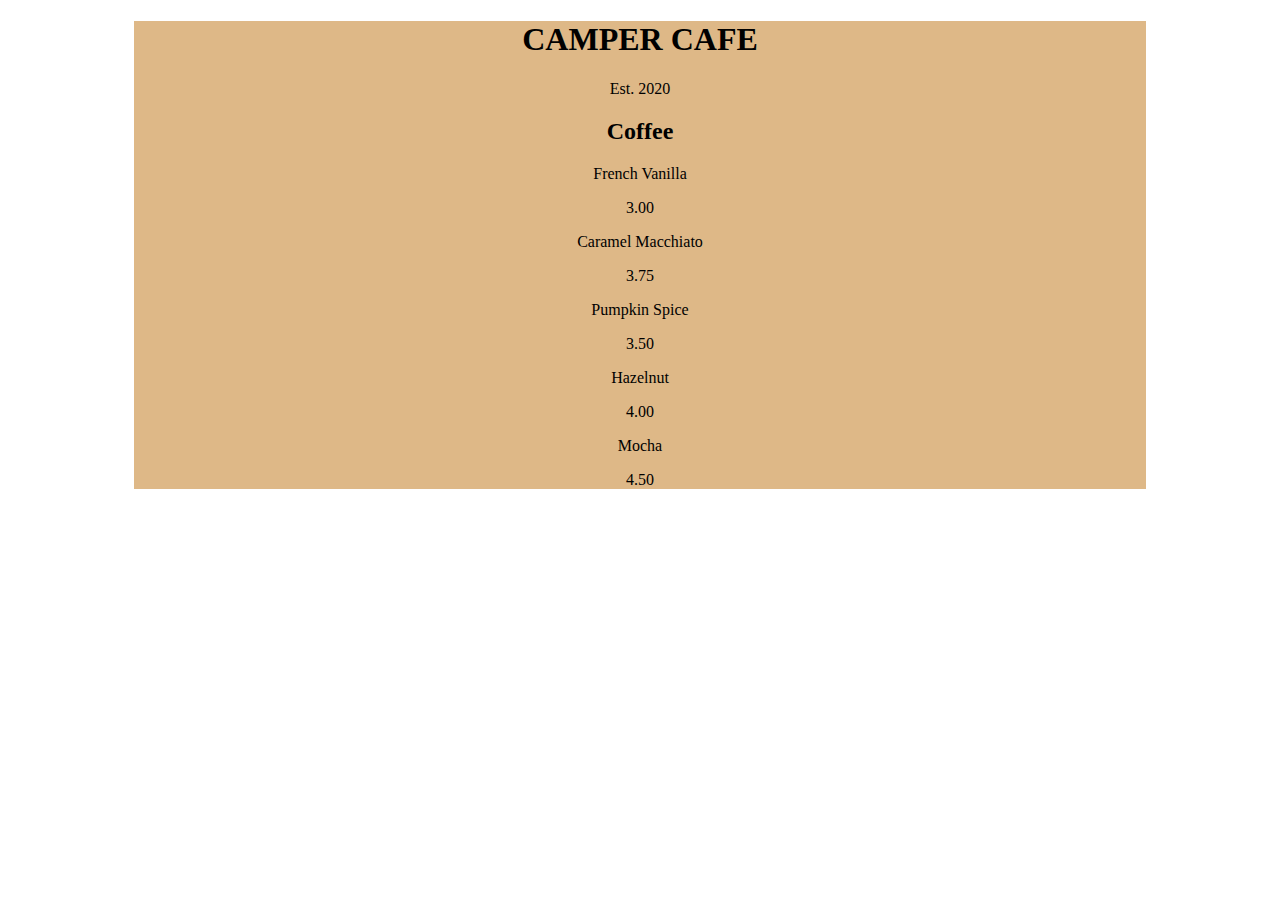
==== html/Task4/index.html @ 752c850f "feat: add next solution task" ====
<!DOCTYPE html>
<html lang="en">
<head>
    <meta charset="UTF-8">
    <title>Cafe Menu</title>
    <meta name="viewport" content="width=device-width, initial-scale=1.0"/>
    <link rel="stylesheet" href="styles.css">
</head>
<body>
<div class="menu">
    <main>
        <h1>CAMPER CAFE</h1>
        <p>Est. 2020</p>
        <section>
            <h2>Coffee</h2>
            <article>
                <p class='flavor'>French Vanilla</p>
                <p class='price'> 3.00</p>
            </article>
            <article>
                <p>Caramel Macchiato</p>
                <p>3.75</p>
            </article>
            <article>
                <p>Pumpkin Spice</p>
                <p>3.50</p>
            </article>
            <article>
                <p>Hazelnut</p>
                <p>4.00</p>
            </article>
            <article>
                <p>Mocha</p>
                <p>4.50</p>
            </article>
        </section>
    </main>
</div>
</body>
</html>
---- html/Task4/styles.css ----
h1, h2, p {
    text-align: center;
}
body {
    /*background-color: burlywood;*/
}
div {
    margin-left:auto;
    margin-right:auto;
    width: 80%;
    background-color: burlywood;
}
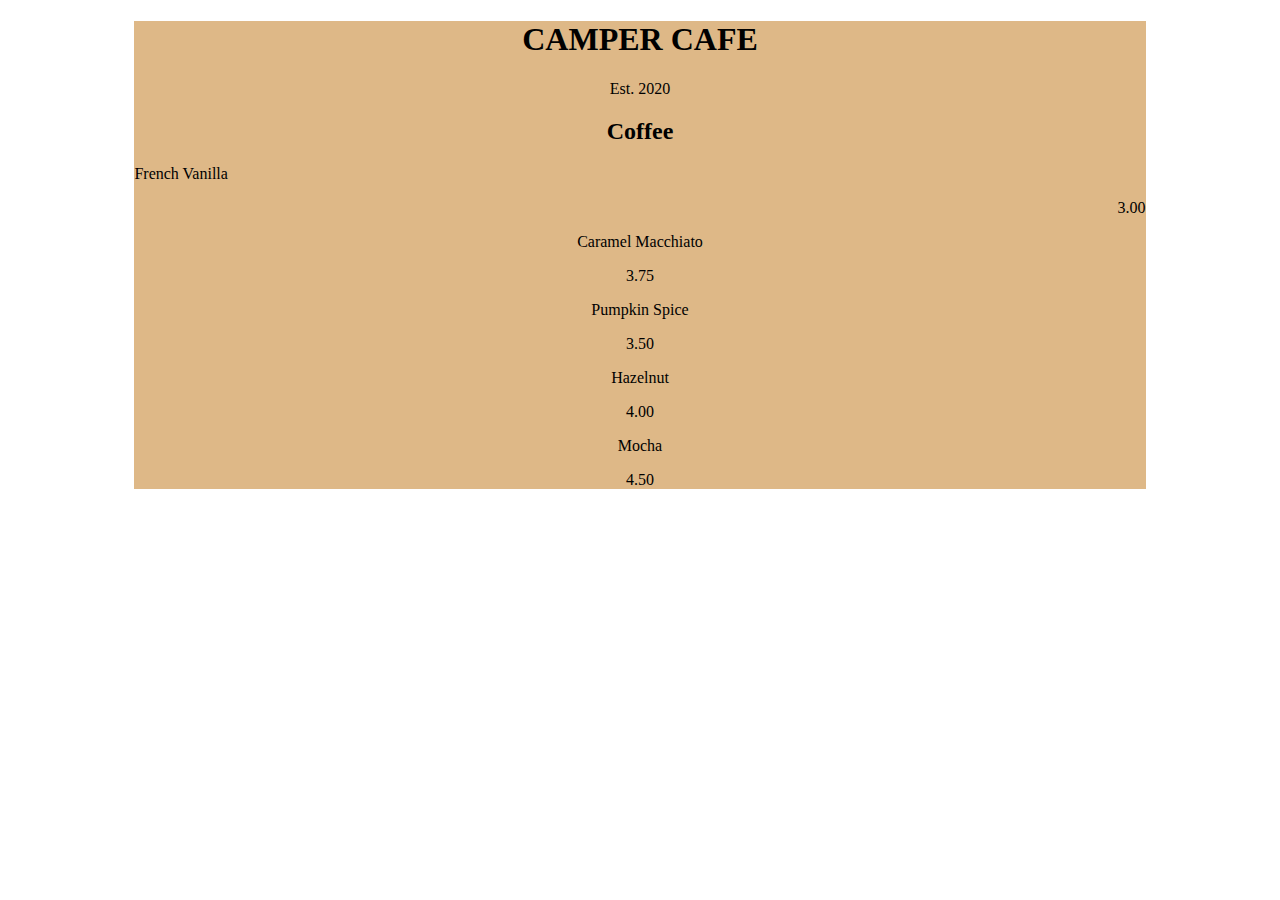
==== commit 3ed2d601: "feat: add next solution task" ====
--- a/html/Task4/index.html
+++ b/html/Task4/index.html
@@ -13,7 +13,7 @@
         <p>Est. 2020</p>
         <section>
             <h2>Coffee</h2>
-            <article>
+            <article class='item'>
                 <p class='flavor'>French Vanilla</p>
                 <p class='price'> 3.00</p>
             </article>
--- a/html/Task4/styles.css
+++ b/html/Task4/styles.css
@@ -2,11 +2,17 @@
     text-align: center;
 }
 body {
-    /*background-color: burlywood;*/
+    background-image:url(https://cdn.freecodecamp.org/curriculum/css-cafe/beans.jpg);
 }
-div {
+.menu {
     margin-left:auto;
     margin-right:auto;
     width: 80%;
     background-color: burlywood;
 }
+.flavor {
+    text-align: left;
+}
+.price {
+    text-align: right;
+}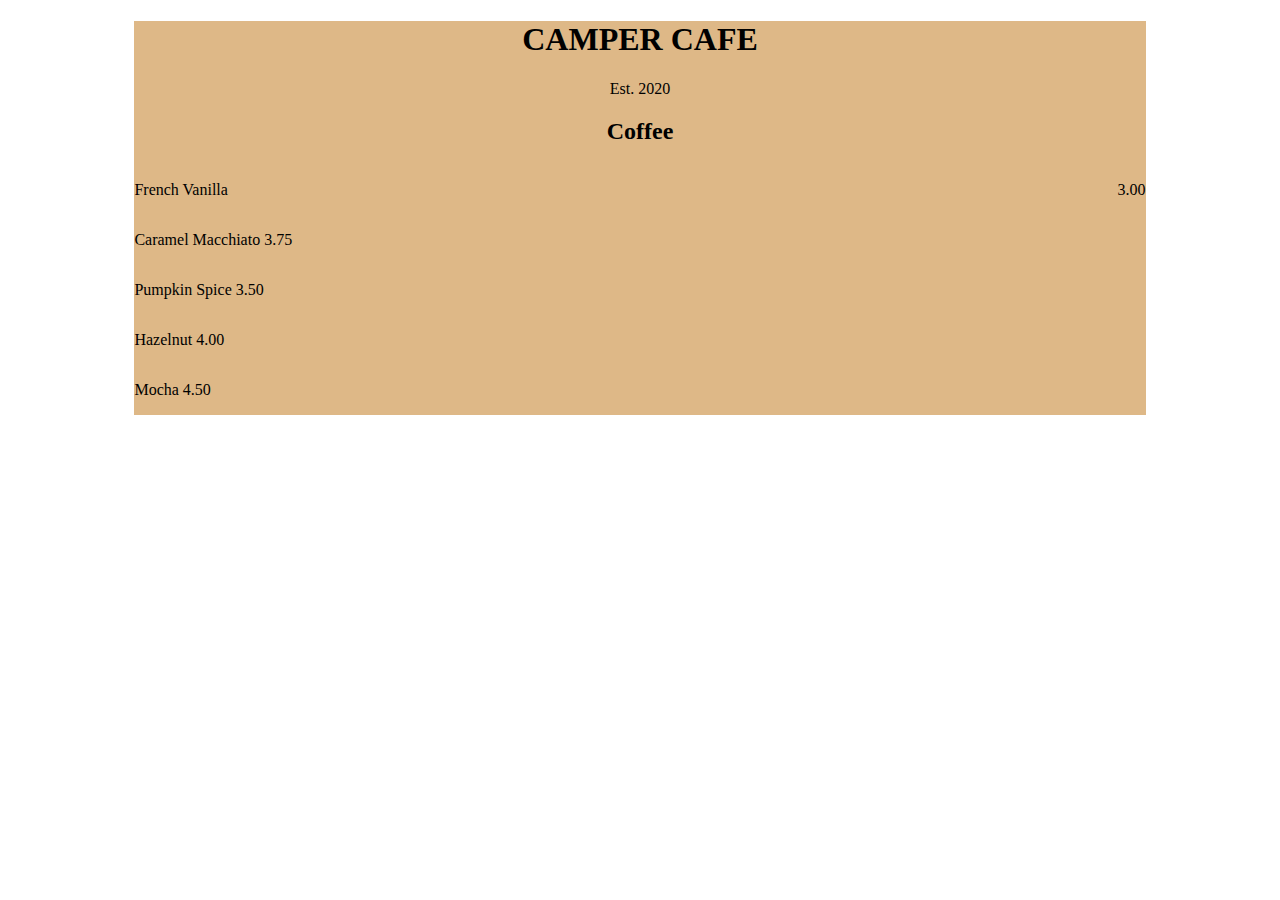
==== commit 9d1901ec: "feat: add next solution task" ====
--- a/html/Task4/index.html
+++ b/html/Task4/index.html
@@ -14,22 +14,21 @@
         <section>
             <h2>Coffee</h2>
             <article class='item'>
-                <p class='flavor'>French Vanilla</p>
-                <p class='price'> 3.00</p>
+                <p class='flavor'>French Vanilla</p><p class='price'> 3.00</p>
             </article>
-            <article>
+            <article class='item'>
                 <p>Caramel Macchiato</p>
                 <p>3.75</p>
             </article>
-            <article>
+            <article class='item'>
                 <p>Pumpkin Spice</p>
                 <p>3.50</p>
             </article>
-            <article>
+            <article class='item'>
                 <p>Hazelnut</p>
                 <p>4.00</p>
             </article>
-            <article>
+            <article class='item'>
                 <p>Mocha</p>
                 <p>4.50</p>
             </article>
--- a/html/Task4/styles.css
+++ b/html/Task4/styles.css
@@ -12,7 +12,12 @@
 }
 .flavor {
     text-align: left;
+    width: 50%;
 }
 .price {
     text-align: right;
-}+    width: 50%;
+}
+.item p {
+    display:inline-block ;
+}
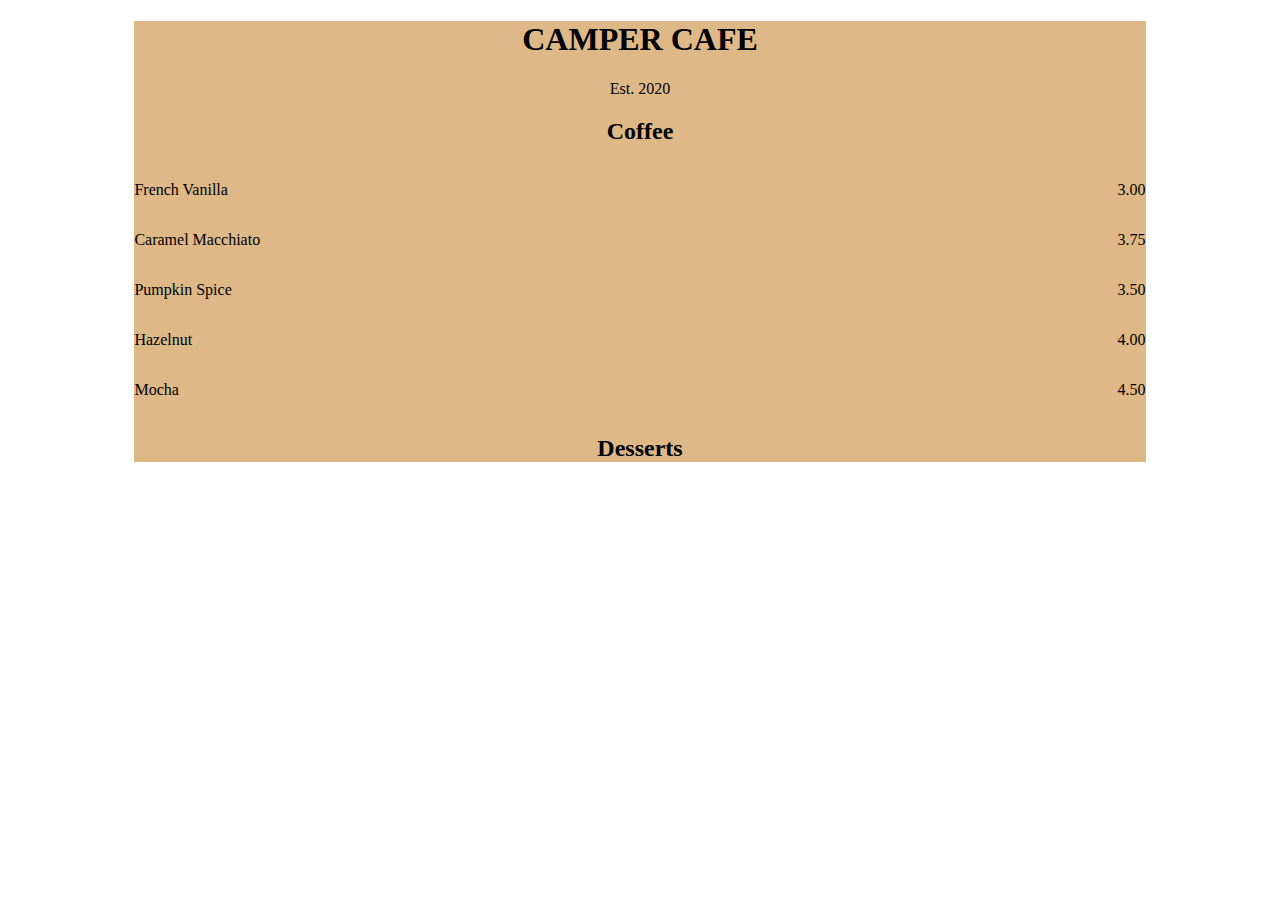
==== commit c67930cf: "feat: add next solution task" ====
--- a/html/Task4/index.html
+++ b/html/Task4/index.html
@@ -17,21 +17,20 @@
                 <p class='flavor'>French Vanilla</p><p class='price'> 3.00</p>
             </article>
             <article class='item'>
-                <p>Caramel Macchiato</p>
-                <p>3.75</p>
+                <p class='flavor'>Caramel Macchiato</p><p class='price'>3.75</p>
             </article>
             <article class='item'>
-                <p>Pumpkin Spice</p>
-                <p>3.50</p>
+                <p class='flavor'>Pumpkin Spice</p><p class='price'>3.50</p>
             </article>
             <article class='item'>
-                <p>Hazelnut</p>
-                <p>4.00</p>
+                <p class='flavor'>Hazelnut</p><p class='price'>4.00</p>
             </article>
             <article class='item'>
-                <p>Mocha</p>
-                <p>4.50</p>
+                <p class='flavor'>Mocha</p><p class='price'>4.50</p>
             </article>
+        </section>
+        <section>
+            <h2>Desserts</h2>
         </section>
     </main>
 </div>
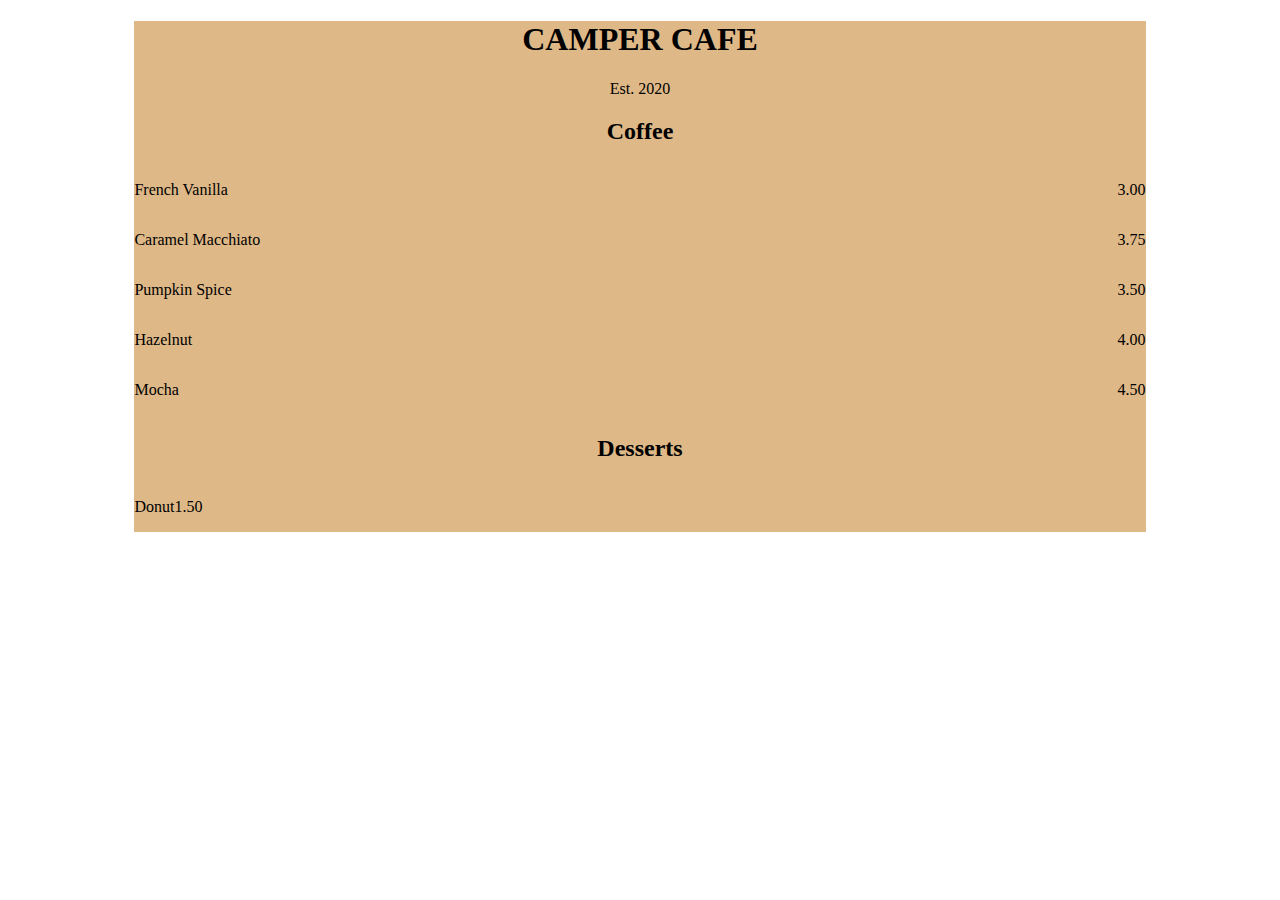
==== commit 524dfb9d: "feat: add next solution task" ====
--- a/html/Task4/index.html
+++ b/html/Task4/index.html
@@ -31,6 +31,9 @@
         </section>
         <section>
             <h2>Desserts</h2>
+            <article class="item">
+                <p>Donut</p><p>1.50</p>
+            </article>
         </section>
     </main>
 </div>
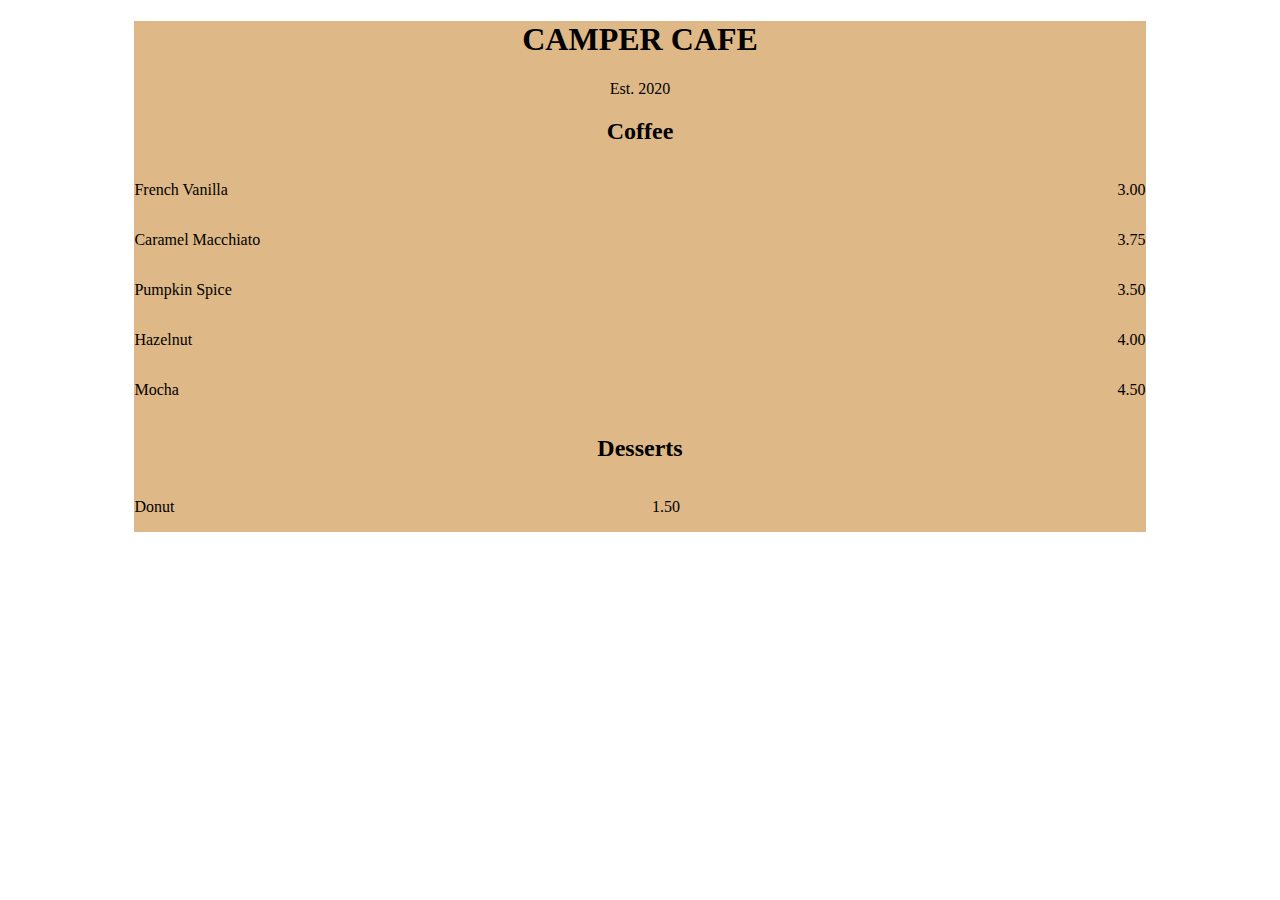
==== commit 54c8323b: "feat: add next solution task" ====
--- a/html/Task4/index.html
+++ b/html/Task4/index.html
@@ -32,7 +32,7 @@
         <section>
             <h2>Desserts</h2>
             <article class="item">
-                <p>Donut</p><p>1.50</p>
+                <p class="dessert">Donut</p><p class="price">1.50</p>
             </article>
         </section>
     </main>
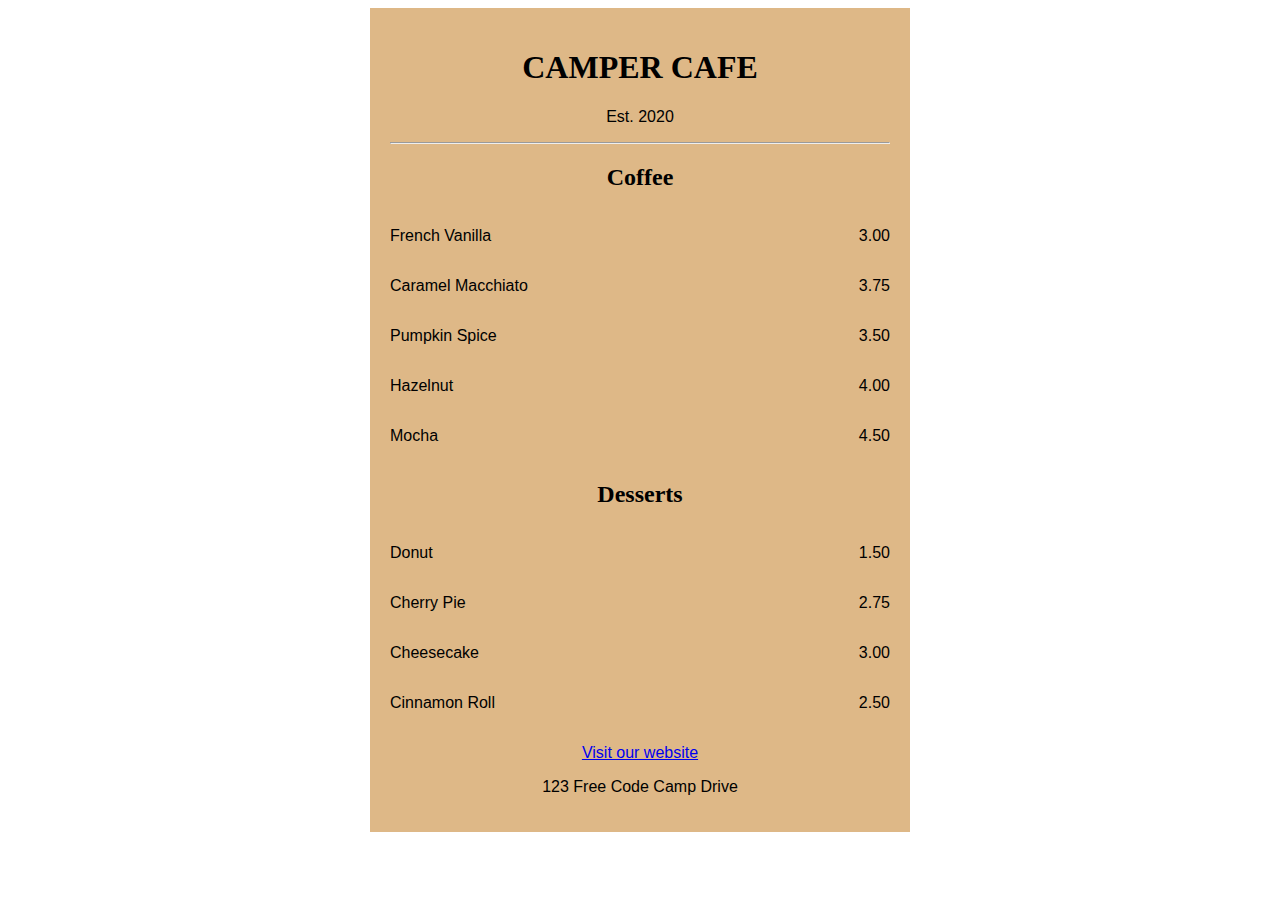
==== commit d6b3a496: "feat: add next solution task" ====
--- a/html/Task4/index.html
+++ b/html/Task4/index.html
@@ -10,7 +10,8 @@
 <div class="menu">
     <main>
         <h1>CAMPER CAFE</h1>
-        <p>Est. 2020</p>
+        <p class='established'>Est. 2020</p>
+        <hr/>
         <section>
             <h2>Coffee</h2>
             <article class='item'>
@@ -34,8 +35,21 @@
             <article class="item">
                 <p class="dessert">Donut</p><p class="price">1.50</p>
             </article>
+            <article class="item">
+                <p class="dessert">Cherry Pie</p><p class="price">2.75</p>
+            </article>
+            <article class="item">
+                <p class="dessert">Cheesecake</p><p class="price">3.00</p>
+            </article>
+            <article class="item">
+                <p class="dessert">Cinnamon Roll</p><p class="price">2.50</p>
+            </article>
         </section>
     </main>
+    <footer>
+        <p ><a href="https://www.freecodecamp.org">Visit our website</a></p>
+        <p>123 Free Code Camp Drive</p>
+    </footer>
 </div>
 </body>
 </html>--- a/html/Task4/styles.css
+++ b/html/Task4/styles.css
@@ -3,20 +3,25 @@
 }
 body {
     background-image:url(https://cdn.freecodecamp.org/curriculum/css-cafe/beans.jpg);
+    font-family:sans-serif;
 }
 .menu {
     margin-left:auto;
     margin-right:auto;
-    width: 80%;
+    max-width: 500px;
     background-color: burlywood;
+    padding: 20px;
 }
-.flavor {
+h1, h2 {
+    font-family:Impact;
+}
+.flavor, .dessert {
     text-align: left;
-    width: 50%;
+    width: 75%;
 }
 .price {
     text-align: right;
-    width: 50%;
+    width: 25%;
 }
 .item p {
     display:inline-block ;
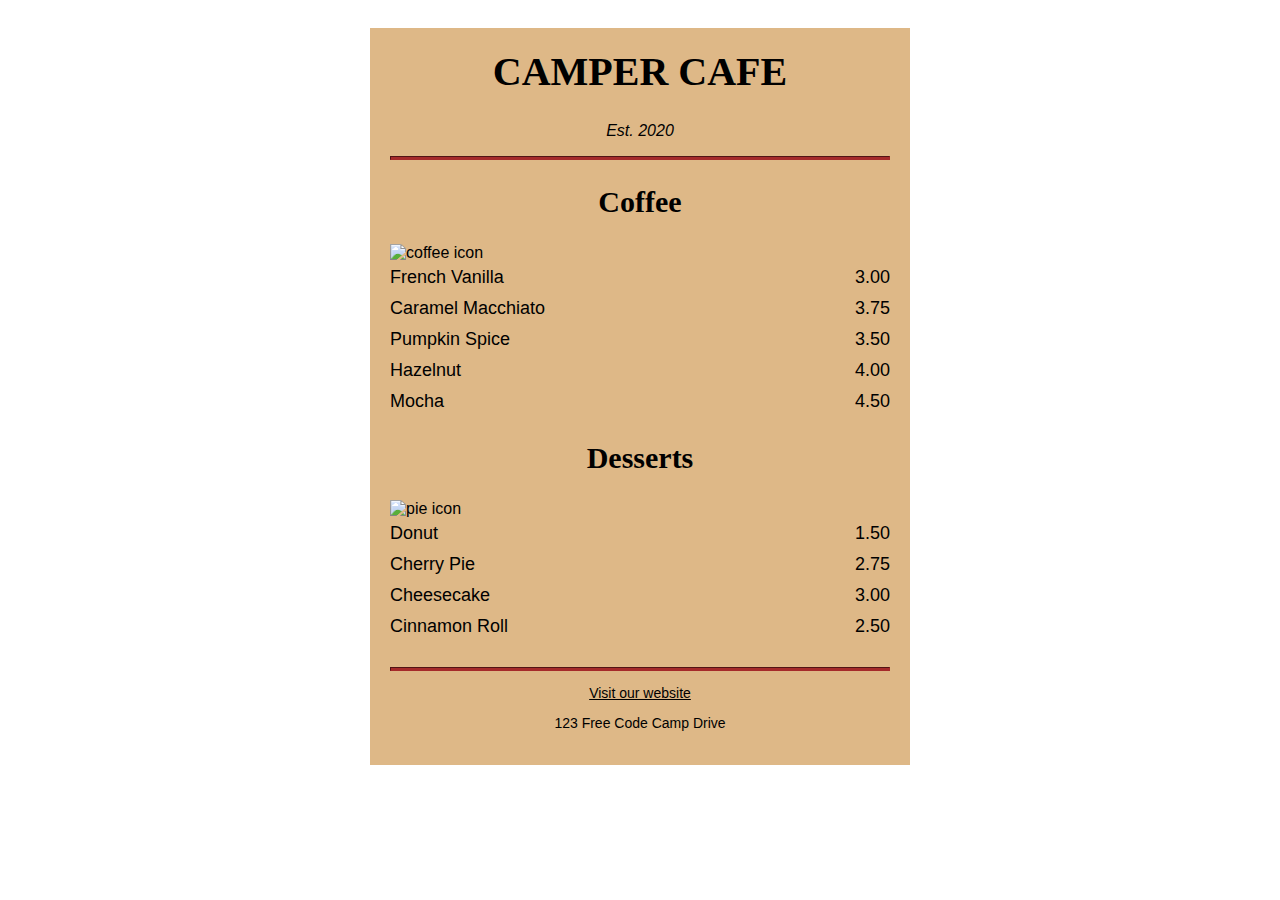
==== commit 8d8cf301: "feat: add next solution task" ====
--- a/html/Task4/index.html
+++ b/html/Task4/index.html
@@ -14,6 +14,7 @@
         <hr/>
         <section>
             <h2>Coffee</h2>
+            <img src="https://cdn.freecodecamp.org/curriculum/css-cafe/coffee.jpg" alt="coffee icon">
             <article class='item'>
                 <p class='flavor'>French Vanilla</p><p class='price'> 3.00</p>
             </article>
@@ -32,6 +33,7 @@
         </section>
         <section>
             <h2>Desserts</h2>
+            <img src="https://cdn.freecodecamp.org/curriculum/css-cafe/pie.jpg" alt="pie icon"/>
             <article class="item">
                 <p class="dessert">Donut</p><p class="price">1.50</p>
             </article>
@@ -46,9 +48,10 @@
             </article>
         </section>
     </main>
+    <hr class="bottom-line"/>
     <footer>
         <p ><a href="https://www.freecodecamp.org">Visit our website</a></p>
-        <p>123 Free Code Camp Drive</p>
+        <p class="address">123 Free Code Camp Drive</p>
     </footer>
 </div>
 </body>
--- a/html/Task4/styles.css
+++ b/html/Task4/styles.css
@@ -4,6 +4,10 @@
 body {
     background-image:url(https://cdn.freecodecamp.org/curriculum/css-cafe/beans.jpg);
     font-family:sans-serif;
+    padding: 20px;
+}
+.established {
+    font-style: italic;
 }
 .menu {
     margin-left:auto;
@@ -13,7 +17,19 @@
     padding: 20px;
 }
 h1, h2 {
-    font-family:Impact;
+    font-family:Impact, serif;
+}
+h1 {
+    font-size: 40px;
+    margin-top: 0px;
+}
+h2 {
+    font-size: 30px;
+}
+hr {
+    height: 2px;
+    background-color: brown;
+    border-color: brown;
 }
 .flavor, .dessert {
     text-align: left;
@@ -25,4 +41,25 @@
 }
 .item p {
     display:inline-block ;
+    margin-top: 5px;
+    margin-bottom: 5px;
+    font-size: 18px;
 }
+.bottom-line {
+    margin-top: 25px;
+}
+footer {
+    font-size: 14px;
+}
+a {
+    color:black;
+}
+a:visited {
+    color: black;
+}
+a:hover {
+    color: brown;
+}
+a:active {
+    color: brown;
+}
